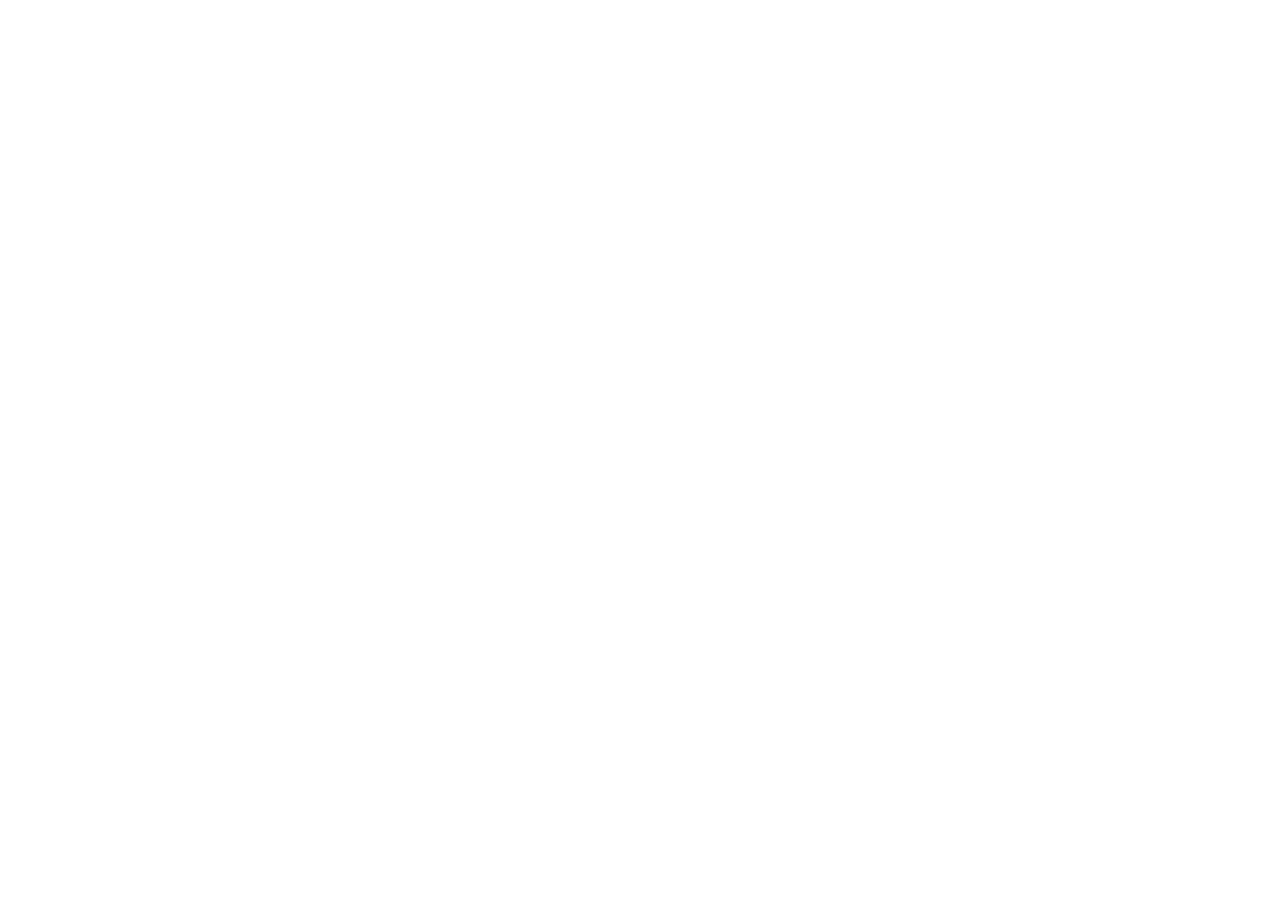
==== breakout/index.html @ 9fc49214 "breakout game" ====
<!DOCTYPE html>
<html lang="en">
<head>
    <meta charset="UTF-8">
    <meta http-equiv="X-UA-Compatible" content="IE=edge">
    <meta name="viewport" content="width=device-width, initial-scale=1.0">
    <title>Breakout Game</title>
    <link href="styles.css" rel="stylesheets"></link>
</head>
<body>
     <div class="grid"></div>

    <script src="app.js"></script>
</body>
</html>
---- breakout/styles.css ----
.grid {
  width: 600px;
  height: 300px;
  border: solid black 1px;
}
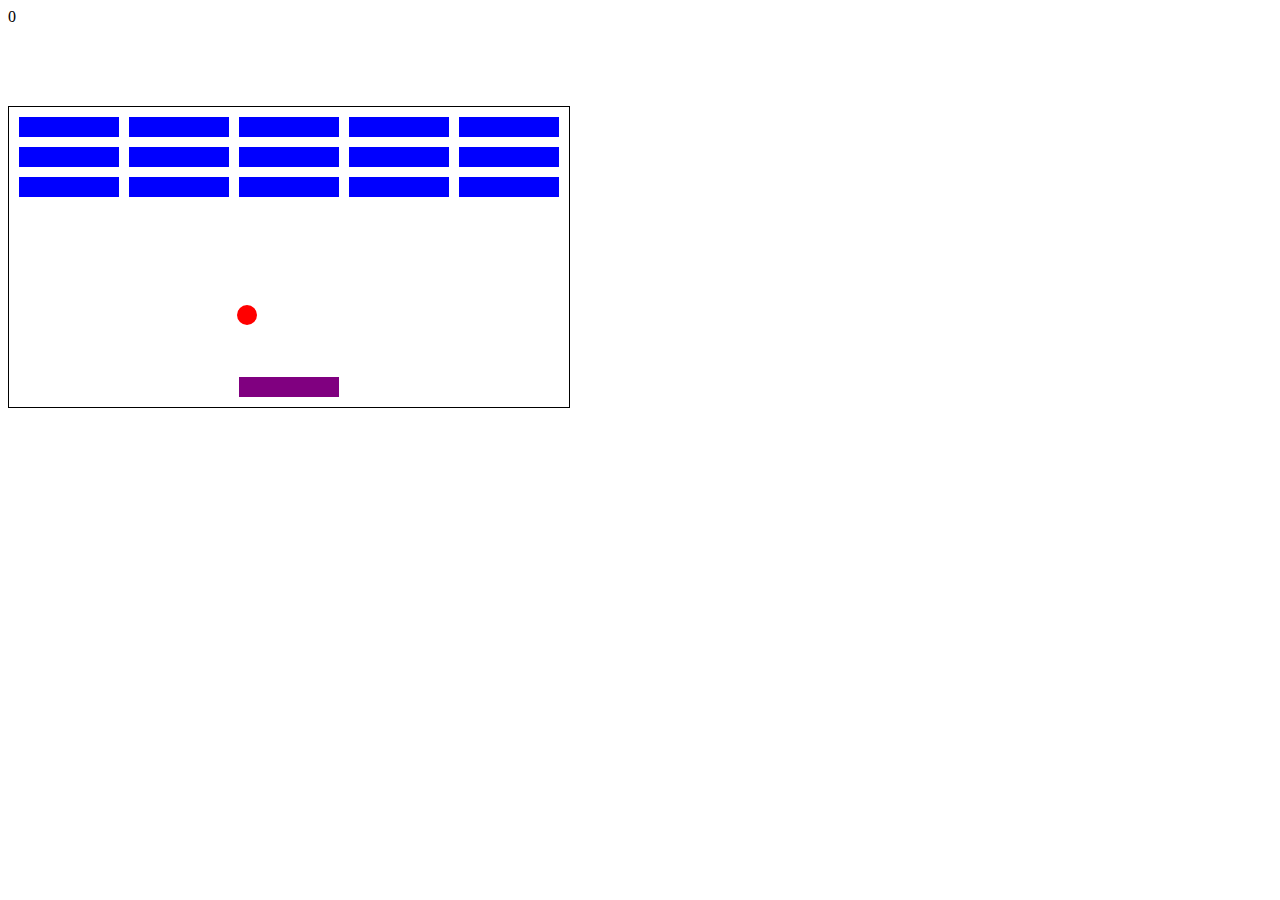
==== commit 40814482: "breakout game finish" ====
--- a/breakout/index.html
+++ b/breakout/index.html
@@ -5,9 +5,10 @@
     <meta http-equiv="X-UA-Compatible" content="IE=edge">
     <meta name="viewport" content="width=device-width, initial-scale=1.0">
     <title>Breakout Game</title>
-    <link href="styles.css" rel="stylesheets"></link>
+    <link  href="styles.css" rel="stylesheet"></link>
 </head>
 <body>
+     <div id = 'score'>0</div>
      <div class="grid"></div>
 
     <script src="app.js"></script>
--- a/breakout/styles.css
+++ b/breakout/styles.css
@@ -1,5 +1,30 @@
-.grid {
-  width: 600px;
+.grid{
+  position: absolute;
+  width: 560px;
   height: 300px;
   border: solid black 1px;
+  margin-top: 80px;
+
 }
+
+.block{
+  position: absolute;
+  width: 100px;
+  height: 20px;
+  background-color: blue;
+}
+
+.user{
+  position: absolute;
+  width: 100px;
+  height: 20px;
+  background-color: purple;
+}
+
+.ball {
+  position: absolute;
+  width: 20px;
+  height: 20px;
+  border-radius:  10px;
+  background-color: red;
+}